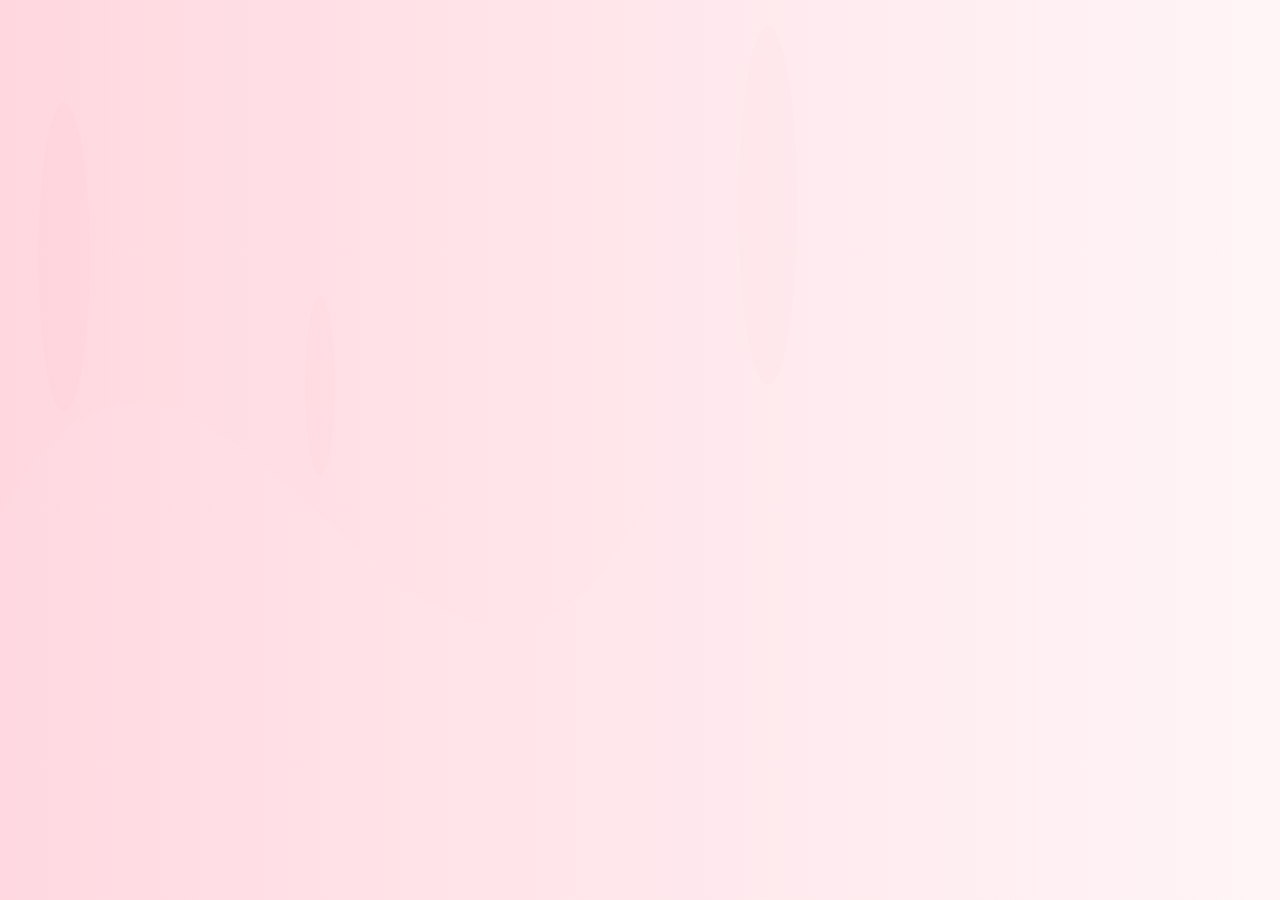
==== public/animations/header.html @ f2c40e22 "UI: refresh HTML/CSS and add animations folder with header animation (no API or script changes)" ====
<!doctype html>
<html lang="en">
  <head>
    <meta charset="utf-8" />
    <meta name="viewport" content="width=device-width,initial-scale=1" />
    <title>Header Animation</title>
    <style>
      :root{--accent:#fe2c55}
      html,body{margin:0;height:100%}
      .wrap{width:100%;height:100%;display:flex;align-items:center;justify-content:center;background:linear-gradient(90deg,rgba(254,44,85,0.08),rgba(255,122,144,0.02))}
      svg{width:100%;height:100%}
      .circle{fill:rgba(254,44,85,0.12)}
      .pulse{animation:pulse 4s infinite ease-in-out}
      .drift{animation:drift 8s infinite linear}
      @keyframes pulse{0%{opacity:0.6;transform:scale(1)}50%{opacity:1;transform:scale(1.08)}100%{opacity:0.6;transform:scale(1)}}
      @keyframes drift{0%{transform:translateX(0)}50%{transform:translateX(8px)}100%{transform:translateX(0)}}
    </style>
  </head>
  <body>
    <div class="wrap" aria-hidden="true">
      <svg viewBox="0 0 1200 140" preserveAspectRatio="none" xmlns="http://www.w3.org/2000/svg">
        <defs>
          <linearGradient id="g1" x1="0" x2="1">
            <stop offset="0%" stop-color="#fe2c55" stop-opacity="0.12" />
            <stop offset="100%" stop-color="#ff7a90" stop-opacity="0.06" />
          </linearGradient>
        </defs>
        <rect width="1200" height="140" fill="url(#g1)" />
        <g class="pulse" transform="translate(60,40)">
          <circle class="circle" cx="0" cy="0" r="24" opacity="0.16" />
        </g>
        <g class="drift" transform="translate(300,60)">
          <circle class="circle" cx="0" cy="0" r="14" opacity="0.12" />
        </g>
        <g transform="translate(720,32)">
          <circle class="circle" cx="0" cy="0" r="28" opacity="0.08" />
        </g>
        <path d="M0,80 C200,20 400,140 600,80 C800,20 1000,140 1200,80 L1200 140 L0 140 Z" fill="rgba(255,255,255,0.02)" />
      </svg>
    </div>
  </body>
</html>
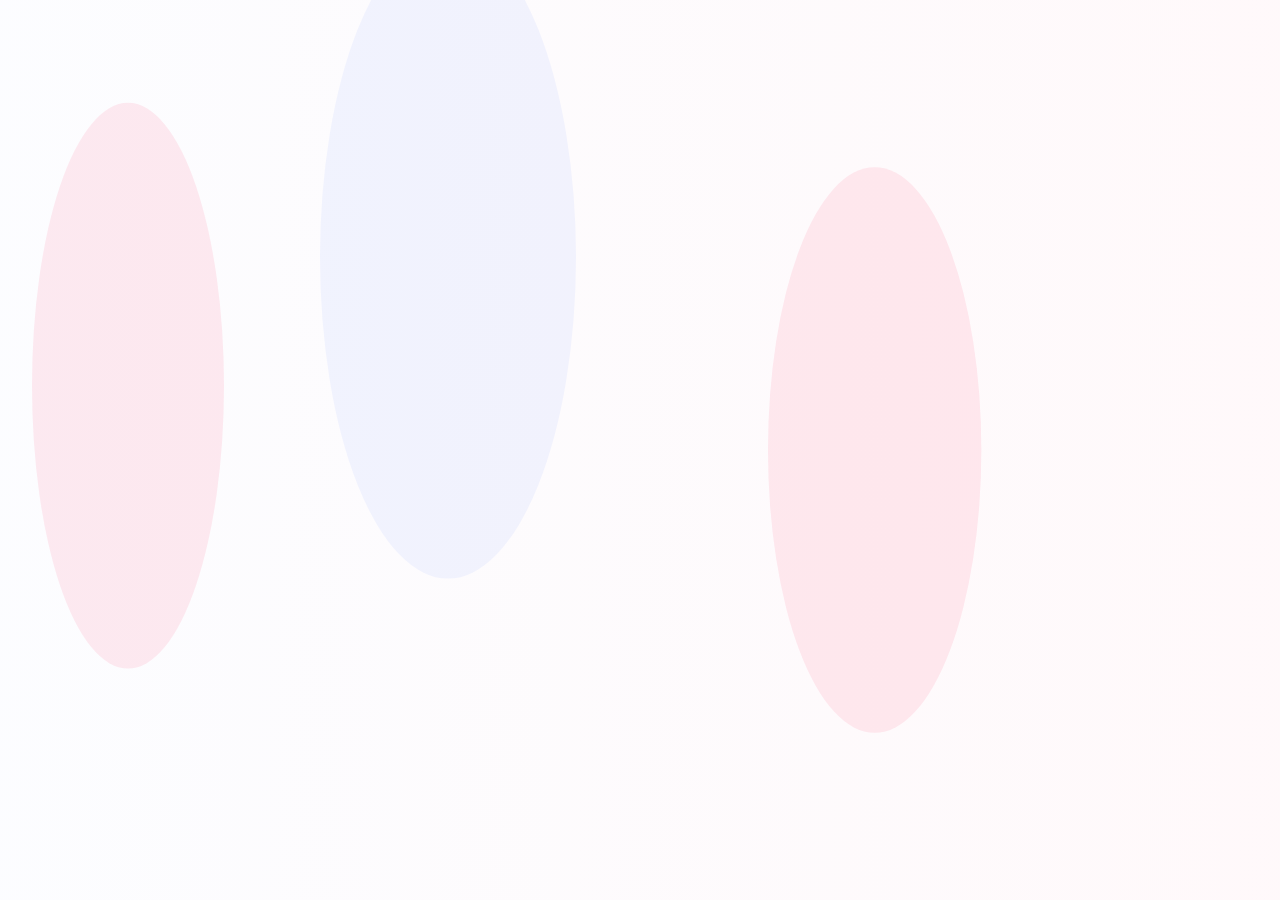
==== commit 3de0ab3d: "UI: remove admin instructions, make UI livelier (animations, brighter palette), keep functionality i" ====
--- a/public/animations/header.html
+++ b/public/animations/header.html
@@ -5,37 +5,32 @@
     <meta name="viewport" content="width=device-width,initial-scale=1" />
     <title>Header Animation</title>
     <style>
-      :root{--accent:#fe2c55}
+      :root{--a:#ff3b6b;--b:#6b8cff}
       html,body{margin:0;height:100%}
-      .wrap{width:100%;height:100%;display:flex;align-items:center;justify-content:center;background:linear-gradient(90deg,rgba(254,44,85,0.08),rgba(255,122,144,0.02))}
+      .wrap{width:100%;height:100%;display:flex;align-items:center;justify-content:center;background:linear-gradient(90deg,rgba(107,140,255,0.02),rgba(255,59,107,0.03))}
       svg{width:100%;height:100%}
-      .circle{fill:rgba(254,44,85,0.12)}
-      .pulse{animation:pulse 4s infinite ease-in-out}
-      .drift{animation:drift 8s infinite linear}
-      @keyframes pulse{0%{opacity:0.6;transform:scale(1)}50%{opacity:1;transform:scale(1.08)}100%{opacity:0.6;transform:scale(1)}}
-      @keyframes drift{0%{transform:translateX(0)}50%{transform:translateX(8px)}100%{transform:translateX(0)}}
+      .blob{fill:rgba(255,59,107,0.10)}
+      .blob2{fill:rgba(107,140,255,0.08)}
+      .move1{animation:move1 8s ease-in-out infinite}
+      .move2{animation:move2 10s ease-in-out infinite}
+      @keyframes move1{0%{transform:translate(0,0) scale(1)}50%{transform:translate(12px,-6px) scale(1.03)}100%{transform:translate(0,0) scale(1)}}
+      @keyframes move2{0%{transform:translate(0,0) scale(1)}50%{transform:translate(-10px,8px) scale(1.02)}100%{transform:translate(0,0) scale(1)}}
     </style>
   </head>
   <body>
     <div class="wrap" aria-hidden="true">
       <svg viewBox="0 0 1200 140" preserveAspectRatio="none" xmlns="http://www.w3.org/2000/svg">
-        <defs>
-          <linearGradient id="g1" x1="0" x2="1">
-            <stop offset="0%" stop-color="#fe2c55" stop-opacity="0.12" />
-            <stop offset="100%" stop-color="#ff7a90" stop-opacity="0.06" />
-          </linearGradient>
-        </defs>
-        <rect width="1200" height="140" fill="url(#g1)" />
-        <g class="pulse" transform="translate(60,40)">
-          <circle class="circle" cx="0" cy="0" r="24" opacity="0.16" />
+        <rect width="1200" height="140" fill="transparent" />
+        <g class="move1">
+          <ellipse class="blob" cx="120" cy="60" rx="90" ry="44" />
         </g>
-        <g class="drift" transform="translate(300,60)">
-          <circle class="circle" cx="0" cy="0" r="14" opacity="0.12" />
+        <g class="move2">
+          <ellipse class="blob2" cx="420" cy="40" rx="120" ry="50" />
         </g>
-        <g transform="translate(720,32)">
-          <circle class="circle" cx="0" cy="0" r="28" opacity="0.08" />
+        <g class="move1" transform="translate(700,0)">
+          <ellipse class="blob" cx="120" cy="70" rx="100" ry="44" />
         </g>
-        <path d="M0,80 C200,20 400,140 600,80 C800,20 1000,140 1200,80 L1200 140 L0 140 Z" fill="rgba(255,255,255,0.02)" />
+        <path d="M0,90 C200,30 400,150 600,90 C800,30 1000,150 1200,90 L1200 140 L0 140 Z" fill="rgba(255,255,255,0.02)" />
       </svg>
     </div>
   </body>
